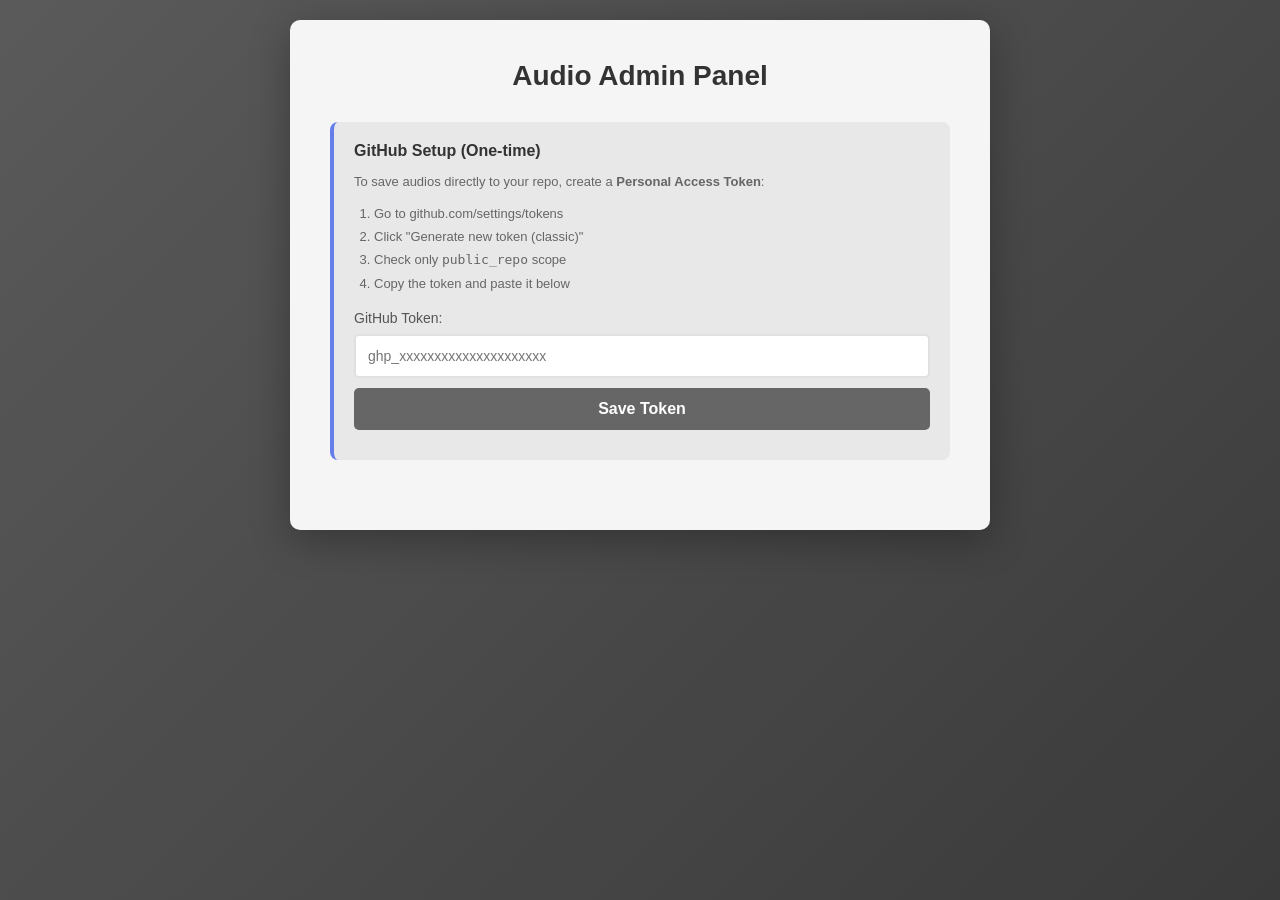
==== admin.html @ 267e03a9 "Add files via upload" ====
<!DOCTYPE html>
<html lang="en">
<head>
    <meta charset="UTF-8">
    <meta name="viewport" content="width=device-width, initial-scale=1.0">
    <title>Audio Admin Panel</title>
    <style>
        * {
            margin: 0;
            padding: 0;
            box-sizing: border-box;
        }

        body {
            font-family: 'Segoe UI', Tahoma, Geneva, Verdana, sans-serif;
            background: linear-gradient(135deg, #5a5a5a 0%, #3a3a3a 100%);
            min-height: 100vh;
            padding: 20px;
        }

        .container {
            max-width: 700px;
            margin: 0 auto;
            background: #f5f5f5;
            border-radius: 10px;
            box-shadow: 0 10px 40px rgba(0, 0, 0, 0.3);
            padding: 40px;
        }

        h1 {
            text-align: center;
            color: #333;
            margin-bottom: 30px;
            font-size: 28px;
        }

        .form-group {
            margin-bottom: 20px;
        }

        label {
            display: block;
            margin-bottom: 8px;
            color: #555;
            font-weight: 500;
            font-size: 14px;
        }

        input, textarea, select {
            width: 100%;
            padding: 12px;
            border: 2px solid #e0e0e0;
            border-radius: 5px;
            font-size: 14px;
            font-family: inherit;
            transition: border-color 0.3s;
        }

        input:focus, textarea:focus, select:focus {
            outline: none;
            border-color: #888;
            box-shadow: 0 0 0 3px rgba(136, 136, 136, 0.1);
        }

        textarea {
            resize: vertical;
            min-height: 100px;
        }

        .form-row {
            display: grid;
            grid-template-columns: 1fr 1fr;
            gap: 15px;
        }

        button {
            width: 100%;
            padding: 12px;
            background: #666;
            color: white;
            border: none;
            border-radius: 5px;
            font-size: 16px;
            font-weight: 600;
            cursor: pointer;
            transition: transform 0.2s, box-shadow 0.2s;
            margin-top: 10px;
        }

        button:hover {
            transform: translateY(-2px);
            box-shadow: 0 5px 20px rgba(0, 0, 0, 0.3);
            background: #555;
        }

        button:disabled {
            opacity: 0.6;
            cursor: not-allowed;
        }

        .setup-section {
            background: #e8e8e8;
            padding: 20px;
            border-radius: 8px;
            margin-bottom: 30px;
            border-left: 4px solid #888;
            border-left: 4px solid #667eea;
        }

        .setup-section h2 {
            font-size: 16px;
            color: #333;
            margin-bottom: 12px;
        }

        .setup-section p {
            font-size: 13px;
            color: #666;
            margin-bottom: 10px;
            line-height: 1.5;
        }

        .setup-section input {
            margin-bottom: 10px;
        }

        .setup-section button {
            margin-top: 0;
        }

        .message {
            padding: 15px;
            border-radius: 5px;
            margin-top: 20px;
            font-weight: 500;
            display: none;
        }

        .message.success {
            background: #d9d9d9;
            color: #333;
            border: 1px solid #bbb;
            display: block;
        }

        .message.error {
            background: #d9d9d9;
            color: #333;
            border: 1px solid #bbb;
            display: block;
        }

        .message.info {
            background: #d9d9d9;
            color: #333;
            border: 1px solid #bbb;
            border: 1px solid #bee5eb;
            display: block;
        }

        .hint {
            font-size: 12px;
            color: #999;
            margin-top: 5px;
        }

        .category-hint {
            background: #f9f9f9;
            padding: 10px;
            border-radius: 3px;
            font-size: 13px;
            color: #666;
            margin-top: 5px;
        }

        .auth-status {
            font-size: 13px;
            color: #999;
            margin-top: 10px;
        }

        .auth-status.connected {
            color: #666;
        }

        .hidden {
            display: none !important;
        }

        a {
            color: #666;
            text-decoration: none;
        }

        a:hover {
            text-decoration: underline;
        }

        /* Mobile styles */
        @media (max-width: 768px) {
            body {
                padding: 12px;
            }

            .container {
                padding: 25px;
            }

            h1 {
                font-size: 22px;
                margin-bottom: 20px;
            }

            .form-row {
                grid-template-columns: 1fr;
                gap: 12px;
            }

            .form-group {
                margin-bottom: 15px;
            }

            label {
                font-size: 13px;
                margin-bottom: 6px;
            }

            input, textarea, select {
                padding: 10px;
                font-size: 13px;
            }

            .setup-section {
                padding: 15px;
                margin-bottom: 20px;
            }

            .setup-section h2 {
                font-size: 14px;
                margin-bottom: 10px;
            }

            .setup-section p {
                font-size: 12px;
                margin-bottom: 8px;
            }

            button {
                padding: 10px;
                font-size: 14px;
            }
        }

        @media (max-width: 480px) {
            body {
                padding: 10px;
            }

            .container {
                padding: 15px;
            }

            h1 {
                font-size: 18px;
                margin-bottom: 15px;
            }

            .form-group {
                margin-bottom: 12px;
            }

            label {
                font-size: 12px;
            }

            input, textarea, select {
                padding: 8px;
                font-size: 12px;
            }

            textarea {
                min-height: 80px;
            }

            .setup-section {
                padding: 12px;
                margin-bottom: 15px;
            }

            .setup-section h2 {
                font-size: 13px;
            }

            .setup-section p {
                font-size: 11px;
            }

            button {
                padding: 8px;
                font-size: 12px;
            }

            .hint {
                font-size: 11px;
            }

            .category-hint {
                padding: 8px;
                font-size: 11px;
            }
        }
    </style>
</head>
<body>
    <div class="container">
        <h1>Audio Admin Panel</h1>

        <!-- GitHub Setup Section -->
        <div id="setupSection" class="setup-section">
            <h2>GitHub Setup (One-time)</h2>
            <p>To save audios directly to your repo, create a <strong>Personal Access Token</strong>:</p>
            <ol style="margin-left: 20px; font-size: 13px; color: #666; line-height: 1.8; margin-bottom: 15px;">
                <li>Go to <a href="https://github.com/settings/tokens" target="_blank">github.com/settings/tokens</a></li>
                <li>Click "Generate new token (classic)"</li>
                <li>Check only <code>public_repo</code> scope</li>
                <li>Copy the token and paste it below</li>
            </ol>
            <div class="form-group" style="margin: 0;">
                <label>GitHub Token:</label>
                <input type="password" id="githubToken" placeholder="ghp_xxxxxxxxxxxxxxxxxxxxx" autocomplete="off">
                <button onclick="saveGitHubToken()">Save Token</button>
                <div class="auth-status" id="authStatus"></div>
            </div>
        </div>

        <!-- Audio Form -->
        <form id="audioForm">
            <div class="form-group">
                <label for="title">Title *</label>
                <input type="text" id="title" name="title" placeholder="e.g., Deep Sleep Story" required>
            </div>

            <div class="form-group">
                <label for="description">Description *</label>
                <textarea id="description" name="description" placeholder="What is this audio about?" required></textarea>
            </div>

            <div class="form-row">
                <div class="form-group">
                    <label for="category">Category *</label>
                    <select id="category" name="category" required>
                        <option value="">Select a category</option>
                        <optgroup label="SFW">
                            <option value="sleep">Sleep</option>
                            <option value="asmr">ASMR</option>
                            <option value="meditation">Meditation</option>
                            <option value="ambiance">Ambiance</option>
                            <option value="story">Story</option>
                            <option value="other">Other</option>
                        </optgroup>
                        <optgroup label="NSFW (18+)">
                            <option value="roleplay">Roleplay</option>
                            <option value="joi">JOI</option>
                            <option value="moaning">Moaning</option>
                            <option value="erotic">Erotic Audio</option>
                            <option value="phone-sex">Phone Sex</option>
                            <option value="fantasy">Fantasy</option>
                        </optgroup>
                    </select>
                </div>

                <div class="form-group">
                    <label for="duration">Duration (MM:SS) *</label>
                    <input type="text" id="duration" name="duration" placeholder="e.g., 28:45" required>
                </div>
            </div>

            <div class="form-group">
                <label for="tags">Tags (comma-separated)</label>
                <input type="text" id="tags" name="tags" placeholder="e.g., sleep, story, relaxation, nature">
                <div class="hint">Add searchable keywords separated by commas</div>
            </div>

            <div class="form-group">
                <label for="soundgasm">Soundgasm URL</label>
                <input type="url" id="soundgasm" name="soundgasmUrl" placeholder="https://soundgasm.net/...">
            </div>

            <div class="form-group">
                <label for="youtube">YouTube URL</label>
                <input type="url" id="youtube" name="youtubeUrl" placeholder="https://youtube.com/watch?v=...">
            </div>

            <button type="submit" id="submitBtn">Add Audio</button>
        </form>

        <div id="message" class="message"></div>
    </div>

    <script>
        // Get GitHub info from URL or localStorage
        let githubToken = localStorage.getItem('githubToken');
        let repoOwner = new URLSearchParams(window.location.search).get('owner');
        let repoName = new URLSearchParams(window.location.search).get('repo');

        // Try to get from localStorage if not in URL
        if (!repoOwner || !repoName) {
            repoOwner = localStorage.getItem('repoOwner');
            repoName = localStorage.getItem('repoName');
        }

        const form = document.getElementById('audioForm');
        const messageDiv = document.getElementById('message');
        const setupSection = document.getElementById('setupSection');

        // Update UI based on setup status
        function updateSetupStatus() {
            if (githubToken && repoOwner && repoName) {
                setupSection.style.display = 'none';
                document.getElementById('authStatus').innerHTML = `Connected to <strong>${repoOwner}/${repoName}</strong>`;
                document.getElementById('authStatus').className = 'auth-status connected';
                form.style.display = 'block';
            } else {
                form.style.display = 'none';
            }
        }

        function saveGitHubToken() {
            const token = document.getElementById('githubToken').value.trim();
            if (!token) {
                showMessage('Please enter a token', 'error');
                return;
            }

            // Validate token and get repo info
            fetch('https://api.github.com/user', {
                headers: { 'Authorization': `token ${token}` }
            })
            .then(res => res.json())
            .then(user => {
                if (!user.login) {
                    showMessage('Invalid token', 'error');
                    return;
                }
                
                // Save token and get repo name
                localStorage.setItem('githubToken', token);
                repoOwner = user.login;
                
                // Ask for repo name with smart default
                const detectedRepo = localStorage.getItem('repoName') || 'site';
                const inputRepo = prompt(`Enter repository name (default: ${detectedRepo}):`, detectedRepo);
                
                if (inputRepo) {
                    repoName = inputRepo;
                    localStorage.setItem('repoOwner', repoOwner);
                    localStorage.setItem('repoName', repoName);
                    
                    githubToken = token;
                    updateSetupStatus();
                    showMessage(`Connected! Ready to add audios.`, 'success');
                }
            })
            .catch(err => {
                showMessage('Invalid token or connection failed', 'error');
            });
        }

        function showMessage(text, type = 'info') {
            messageDiv.className = `message ${type}`;
            messageDiv.textContent = text;
        }

        form.addEventListener('submit', async (e) => {
            e.preventDefault();

            if (!githubToken || !repoOwner || !repoName) {
                showMessage('Please set up your GitHub token first', 'error');
                return;
            }

            const submitBtn = document.getElementById('submitBtn');
            submitBtn.disabled = true;
            submitBtn.textContent = 'Saving...';

            try {
                // 1. Fetch current JSON
                const response = await fetch(
                    `https://api.github.com/repos/${repoOwner}/${repoName}/contents/data/audio-metadata.json`,
                    { headers: { 'Authorization': `token ${githubToken}` } }
                );

                if (!response.ok) {
                    throw new Error('Could not find audio-metadata.json in your repo');
                }

                const fileData = await response.json();
                const currentContent = JSON.parse(atob(fileData.content));

                // 2. Create new audio object
                const allAudios = [...currentContent.sfw, ...currentContent.nsfw];
                const maxId = allAudios.length > 0 ? Math.max(...allAudios.map(a => a.id)) : 0;

                const newAudio = {
                    id: maxId + 1,
                    title: document.getElementById('title').value,
                    description: document.getElementById('description').value,
                    category: document.getElementById('category').value,
                    duration: document.getElementById('duration').value,
                    tags: document.getElementById('tags').value.split(',').map(t => t.trim()).filter(t => t),
                    soundgasmUrl: document.getElementById('soundgasm').value || '',
                    youtubeUrl: document.getElementById('youtube').value || ''
                };

                // 3. Add to appropriate array
                const category = newAudio.category.toLowerCase();
                const nsfwCategories = ['roleplay', 'joi', 'moaning', 'erotic', 'phone-sex', 'fantasy', 'intimate'];
                
                if (nsfwCategories.some(cat => category.includes(cat))) {
                    currentContent.nsfw.push(newAudio);
                } else {
                    currentContent.sfw.push(newAudio);
                }

                // 4. Commit back to GitHub
                const newContent = btoa(JSON.stringify(currentContent, null, 2));
                const commitResponse = await fetch(
                    `https://api.github.com/repos/${repoOwner}/${repoName}/contents/data/audio-metadata.json`,
                    {
                        method: 'PUT',
                        headers: {
                            'Authorization': `token ${githubToken}`,
                            'Content-Type': 'application/json'
                        },
                        body: JSON.stringify({
                            message: `Add audio: ${newAudio.title}`,
                            content: newContent,
                            sha: fileData.sha
                        })
                    }
                );

                if (!commitResponse.ok) {
                    throw new Error('Failed to commit to GitHub');
                }

                showMessage(`Audio added! (ID: ${newAudio.id})`, 'success');
                form.reset();
                submitBtn.disabled = false;
                submitBtn.textContent = 'Add Audio';

            } catch (error) {
                showMessage(`Error: ${error.message}`, 'error');
                submitBtn.disabled = false;
                submitBtn.textContent = 'Add Audio';
            }
        });

        // Initialize
        updateSetupStatus();
    </script>
</body>
</html>
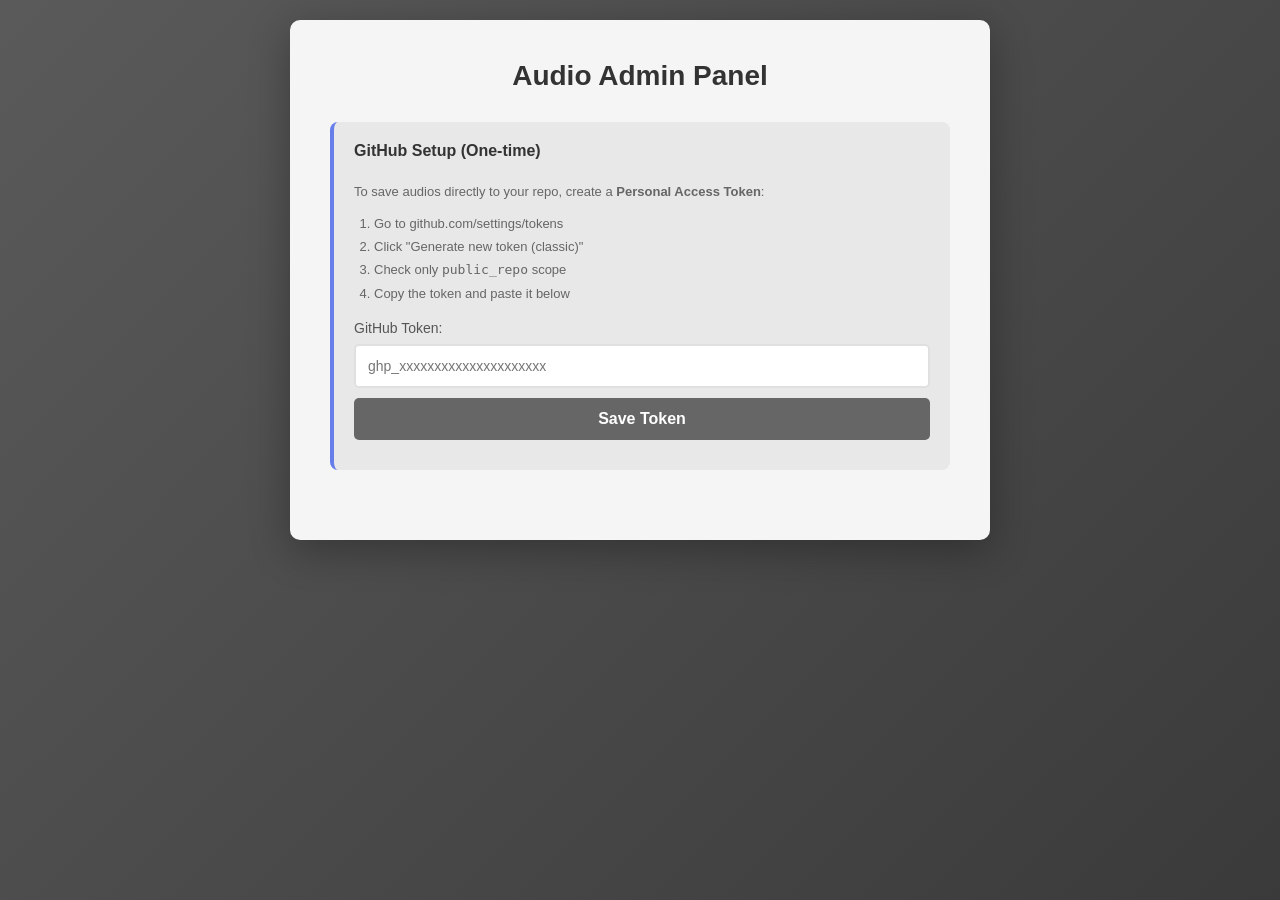
==== commit 4ff6b331: "Add delete entry feature and cache-busting to admin panel" ====
--- a/admin.html
+++ b/admin.html
@@ -1,563 +1,773 @@
-<!DOCTYPE html>
-<html lang="en">
-<head>
-    <meta charset="UTF-8">
-    <meta name="viewport" content="width=device-width, initial-scale=1.0">
-    <title>Audio Admin Panel</title>
-    <style>
-        * {
-            margin: 0;
-            padding: 0;
-            box-sizing: border-box;
-        }
-
-        body {
-            font-family: 'Segoe UI', Tahoma, Geneva, Verdana, sans-serif;
-            background: linear-gradient(135deg, #5a5a5a 0%, #3a3a3a 100%);
-            min-height: 100vh;
-            padding: 20px;
-        }
-
-        .container {
-            max-width: 700px;
-            margin: 0 auto;
-            background: #f5f5f5;
-            border-radius: 10px;
-            box-shadow: 0 10px 40px rgba(0, 0, 0, 0.3);
-            padding: 40px;
-        }
-
-        h1 {
-            text-align: center;
-            color: #333;
-            margin-bottom: 30px;
-            font-size: 28px;
-        }
-
-        .form-group {
-            margin-bottom: 20px;
-        }
-
-        label {
-            display: block;
-            margin-bottom: 8px;
-            color: #555;
-            font-weight: 500;
-            font-size: 14px;
-        }
-
-        input, textarea, select {
-            width: 100%;
-            padding: 12px;
-            border: 2px solid #e0e0e0;
-            border-radius: 5px;
-            font-size: 14px;
-            font-family: inherit;
-            transition: border-color 0.3s;
-        }
-
-        input:focus, textarea:focus, select:focus {
-            outline: none;
-            border-color: #888;
-            box-shadow: 0 0 0 3px rgba(136, 136, 136, 0.1);
-        }
-
-        textarea {
-            resize: vertical;
-            min-height: 100px;
-        }
-
-        .form-row {
-            display: grid;
-            grid-template-columns: 1fr 1fr;
-            gap: 15px;
-        }
-
-        button {
-            width: 100%;
-            padding: 12px;
-            background: #666;
-            color: white;
-            border: none;
-            border-radius: 5px;
-            font-size: 16px;
-            font-weight: 600;
-            cursor: pointer;
-            transition: transform 0.2s, box-shadow 0.2s;
-            margin-top: 10px;
-        }
-
-        button:hover {
-            transform: translateY(-2px);
-            box-shadow: 0 5px 20px rgba(0, 0, 0, 0.3);
-            background: #555;
-        }
-
-        button:disabled {
-            opacity: 0.6;
-            cursor: not-allowed;
-        }
-
-        .setup-section {
-            background: #e8e8e8;
-            padding: 20px;
-            border-radius: 8px;
-            margin-bottom: 30px;
-            border-left: 4px solid #888;
-            border-left: 4px solid #667eea;
-        }
-
-        .setup-section h2 {
-            font-size: 16px;
-            color: #333;
-            margin-bottom: 12px;
-        }
-
-        .setup-section p {
-            font-size: 13px;
-            color: #666;
-            margin-bottom: 10px;
-            line-height: 1.5;
-        }
-
-        .setup-section input {
-            margin-bottom: 10px;
-        }
-
-        .setup-section button {
-            margin-top: 0;
-        }
-
-        .message {
-            padding: 15px;
-            border-radius: 5px;
-            margin-top: 20px;
-            font-weight: 500;
-            display: none;
-        }
-
-        .message.success {
-            background: #d9d9d9;
-            color: #333;
-            border: 1px solid #bbb;
-            display: block;
-        }
-
-        .message.error {
-            background: #d9d9d9;
-            color: #333;
-            border: 1px solid #bbb;
-            display: block;
-        }
-
-        .message.info {
-            background: #d9d9d9;
-            color: #333;
-            border: 1px solid #bbb;
-            border: 1px solid #bee5eb;
-            display: block;
-        }
-
-        .hint {
-            font-size: 12px;
-            color: #999;
-            margin-top: 5px;
-        }
-
-        .category-hint {
-            background: #f9f9f9;
-            padding: 10px;
-            border-radius: 3px;
-            font-size: 13px;
-            color: #666;
-            margin-top: 5px;
-        }
-
-        .auth-status {
-            font-size: 13px;
-            color: #999;
-            margin-top: 10px;
-        }
-
-        .auth-status.connected {
-            color: #666;
-        }
-
-        .hidden {
-            display: none !important;
-        }
-
-        a {
-            color: #666;
-            text-decoration: none;
-        }
-
-        a:hover {
-            text-decoration: underline;
-        }
-
-        /* Mobile styles */
-        @media (max-width: 768px) {
-            body {
-                padding: 12px;
-            }
-
-            .container {
-                padding: 25px;
-            }
-
-            h1 {
-                font-size: 22px;
-                margin-bottom: 20px;
-            }
-
-            .form-row {
-                grid-template-columns: 1fr;
-                gap: 12px;
-            }
-
-            .form-group {
-                margin-bottom: 15px;
-            }
-
-            label {
-                font-size: 13px;
-                margin-bottom: 6px;
-            }
-
-            input, textarea, select {
-                padding: 10px;
-                font-size: 13px;
-            }
-
-            .setup-section {
-                padding: 15px;
-                margin-bottom: 20px;
-            }
-
-            .setup-section h2 {
-                font-size: 14px;
-                margin-bottom: 10px;
-            }
-
-            .setup-section p {
-                font-size: 12px;
-                margin-bottom: 8px;
-            }
-
-            button {
-                padding: 10px;
-                font-size: 14px;
-            }
-        }
-
-        @media (max-width: 480px) {
-            body {
-                padding: 10px;
-            }
-
-            .container {
-                padding: 15px;
-            }
-
-            h1 {
-                font-size: 18px;
-                margin-bottom: 15px;
-            }
-
-            .form-group {
-                margin-bottom: 12px;
-            }
-
-            label {
-                font-size: 12px;
-            }
-
-            input, textarea, select {
-                padding: 8px;
-                font-size: 12px;
-            }
-
-            textarea {
-                min-height: 80px;
-            }
-
-            .setup-section {
-                padding: 12px;
-                margin-bottom: 15px;
-            }
-
-            .setup-section h2 {
-                font-size: 13px;
-            }
-
-            .setup-section p {
-                font-size: 11px;
-            }
-
-            button {
-                padding: 8px;
-                font-size: 12px;
-            }
-
-            .hint {
-                font-size: 11px;
-            }
-
-            .category-hint {
-                padding: 8px;
-                font-size: 11px;
-            }
-        }
-    </style>
-</head>
-<body>
-    <div class="container">
-        <h1>Audio Admin Panel</h1>
-
-        <!-- GitHub Setup Section -->
-        <div id="setupSection" class="setup-section">
-            <h2>GitHub Setup (One-time)</h2>
-            <p>To save audios directly to your repo, create a <strong>Personal Access Token</strong>:</p>
-            <ol style="margin-left: 20px; font-size: 13px; color: #666; line-height: 1.8; margin-bottom: 15px;">
-                <li>Go to <a href="https://github.com/settings/tokens" target="_blank">github.com/settings/tokens</a></li>
-                <li>Click "Generate new token (classic)"</li>
-                <li>Check only <code>public_repo</code> scope</li>
-                <li>Copy the token and paste it below</li>
-            </ol>
-            <div class="form-group" style="margin: 0;">
-                <label>GitHub Token:</label>
-                <input type="password" id="githubToken" placeholder="ghp_xxxxxxxxxxxxxxxxxxxxx" autocomplete="off">
-                <button onclick="saveGitHubToken()">Save Token</button>
-                <div class="auth-status" id="authStatus"></div>
-            </div>
-        </div>
-
-        <!-- Audio Form -->
-        <form id="audioForm">
-            <div class="form-group">
-                <label for="title">Title *</label>
-                <input type="text" id="title" name="title" placeholder="e.g., Deep Sleep Story" required>
-            </div>
-
-            <div class="form-group">
-                <label for="description">Description *</label>
-                <textarea id="description" name="description" placeholder="What is this audio about?" required></textarea>
-            </div>
-
-            <div class="form-row">
-                <div class="form-group">
-                    <label for="category">Category *</label>
-                    <select id="category" name="category" required>
-                        <option value="">Select a category</option>
-                        <optgroup label="SFW">
-                            <option value="sleep">Sleep</option>
-                            <option value="asmr">ASMR</option>
-                            <option value="meditation">Meditation</option>
-                            <option value="ambiance">Ambiance</option>
-                            <option value="story">Story</option>
-                            <option value="other">Other</option>
-                        </optgroup>
-                        <optgroup label="NSFW (18+)">
-                            <option value="roleplay">Roleplay</option>
-                            <option value="joi">JOI</option>
-                            <option value="moaning">Moaning</option>
-                            <option value="erotic">Erotic Audio</option>
-                            <option value="phone-sex">Phone Sex</option>
-                            <option value="fantasy">Fantasy</option>
-                        </optgroup>
-                    </select>
-                </div>
-
-                <div class="form-group">
-                    <label for="duration">Duration (MM:SS) *</label>
-                    <input type="text" id="duration" name="duration" placeholder="e.g., 28:45" required>
-                </div>
-            </div>
-
-            <div class="form-group">
-                <label for="tags">Tags (comma-separated)</label>
-                <input type="text" id="tags" name="tags" placeholder="e.g., sleep, story, relaxation, nature">
-                <div class="hint">Add searchable keywords separated by commas</div>
-            </div>
-
-            <div class="form-group">
-                <label for="soundgasm">Soundgasm URL</label>
-                <input type="url" id="soundgasm" name="soundgasmUrl" placeholder="https://soundgasm.net/...">
-            </div>
-
-            <div class="form-group">
-                <label for="youtube">YouTube URL</label>
-                <input type="url" id="youtube" name="youtubeUrl" placeholder="https://youtube.com/watch?v=...">
-            </div>
-
-            <button type="submit" id="submitBtn">Add Audio</button>
-        </form>
-
-        <div id="message" class="message"></div>
-    </div>
-
-    <script>
-        // Get GitHub info from URL or localStorage
-        let githubToken = localStorage.getItem('githubToken');
-        let repoOwner = new URLSearchParams(window.location.search).get('owner');
-        let repoName = new URLSearchParams(window.location.search).get('repo');
-
-        // Try to get from localStorage if not in URL
-        if (!repoOwner || !repoName) {
-            repoOwner = localStorage.getItem('repoOwner');
-            repoName = localStorage.getItem('repoName');
-        }
-
-        const form = document.getElementById('audioForm');
-        const messageDiv = document.getElementById('message');
-        const setupSection = document.getElementById('setupSection');
-
-        // Update UI based on setup status
-        function updateSetupStatus() {
-            if (githubToken && repoOwner && repoName) {
-                setupSection.style.display = 'none';
-                document.getElementById('authStatus').innerHTML = `Connected to <strong>${repoOwner}/${repoName}</strong>`;
-                document.getElementById('authStatus').className = 'auth-status connected';
-                form.style.display = 'block';
-            } else {
-                form.style.display = 'none';
-            }
-        }
-
-        function saveGitHubToken() {
-            const token = document.getElementById('githubToken').value.trim();
-            if (!token) {
-                showMessage('Please enter a token', 'error');
-                return;
-            }
-
-            // Validate token and get repo info
-            fetch('https://api.github.com/user', {
-                headers: { 'Authorization': `token ${token}` }
-            })
-            .then(res => res.json())
-            .then(user => {
-                if (!user.login) {
-                    showMessage('Invalid token', 'error');
-                    return;
-                }
-                
-                // Save token and get repo name
-                localStorage.setItem('githubToken', token);
-                repoOwner = user.login;
-                
-                // Ask for repo name with smart default
-                const detectedRepo = localStorage.getItem('repoName') || 'site';
-                const inputRepo = prompt(`Enter repository name (default: ${detectedRepo}):`, detectedRepo);
-                
-                if (inputRepo) {
-                    repoName = inputRepo;
-                    localStorage.setItem('repoOwner', repoOwner);
-                    localStorage.setItem('repoName', repoName);
-                    
-                    githubToken = token;
-                    updateSetupStatus();
-                    showMessage(`Connected! Ready to add audios.`, 'success');
-                }
-            })
-            .catch(err => {
-                showMessage('Invalid token or connection failed', 'error');
-            });
-        }
-
-        function showMessage(text, type = 'info') {
-            messageDiv.className = `message ${type}`;
-            messageDiv.textContent = text;
-        }
-
-        form.addEventListener('submit', async (e) => {
-            e.preventDefault();
-
-            if (!githubToken || !repoOwner || !repoName) {
-                showMessage('Please set up your GitHub token first', 'error');
-                return;
-            }
-
-            const submitBtn = document.getElementById('submitBtn');
-            submitBtn.disabled = true;
-            submitBtn.textContent = 'Saving...';
-
-            try {
-                // 1. Fetch current JSON
-                const response = await fetch(
-                    `https://api.github.com/repos/${repoOwner}/${repoName}/contents/data/audio-metadata.json`,
-                    { headers: { 'Authorization': `token ${githubToken}` } }
-                );
-
-                if (!response.ok) {
-                    throw new Error('Could not find audio-metadata.json in your repo');
-                }
-
-                const fileData = await response.json();
-                const currentContent = JSON.parse(atob(fileData.content));
-
-                // 2. Create new audio object
-                const allAudios = [...currentContent.sfw, ...currentContent.nsfw];
-                const maxId = allAudios.length > 0 ? Math.max(...allAudios.map(a => a.id)) : 0;
-
-                const newAudio = {
-                    id: maxId + 1,
-                    title: document.getElementById('title').value,
-                    description: document.getElementById('description').value,
-                    category: document.getElementById('category').value,
-                    duration: document.getElementById('duration').value,
-                    tags: document.getElementById('tags').value.split(',').map(t => t.trim()).filter(t => t),
-                    soundgasmUrl: document.getElementById('soundgasm').value || '',
-                    youtubeUrl: document.getElementById('youtube').value || ''
-                };
-
-                // 3. Add to appropriate array
-                const category = newAudio.category.toLowerCase();
-                const nsfwCategories = ['roleplay', 'joi', 'moaning', 'erotic', 'phone-sex', 'fantasy', 'intimate'];
-                
-                if (nsfwCategories.some(cat => category.includes(cat))) {
-                    currentContent.nsfw.push(newAudio);
-                } else {
-                    currentContent.sfw.push(newAudio);
-                }
-
-                // 4. Commit back to GitHub
-                const newContent = btoa(JSON.stringify(currentContent, null, 2));
-                const commitResponse = await fetch(
-                    `https://api.github.com/repos/${repoOwner}/${repoName}/contents/data/audio-metadata.json`,
-                    {
-                        method: 'PUT',
-                        headers: {
-                            'Authorization': `token ${githubToken}`,
-                            'Content-Type': 'application/json'
-                        },
-                        body: JSON.stringify({
-                            message: `Add audio: ${newAudio.title}`,
-                            content: newContent,
-                            sha: fileData.sha
-                        })
-                    }
-                );
-
-                if (!commitResponse.ok) {
-                    throw new Error('Failed to commit to GitHub');
-                }
-
-                showMessage(`Audio added! (ID: ${newAudio.id})`, 'success');
-                form.reset();
-                submitBtn.disabled = false;
-                submitBtn.textContent = 'Add Audio';
-
-            } catch (error) {
-                showMessage(`Error: ${error.message}`, 'error');
-                submitBtn.disabled = false;
-                submitBtn.textContent = 'Add Audio';
-            }
-        });
-
-        // Initialize
-        updateSetupStatus();
-    </script>
-</body>
-</html>
+<!DOCTYPE html>
+<html lang="en">
+<head>
+    <meta charset="UTF-8">
+    <meta name="viewport" content="width=device-width, initial-scale=1.0">
+    <title>Audio Admin Panel</title>
+    <style>
+        * {
+            margin: 0;
+            padding: 0;
+            box-sizing: border-box;
+        }
+
+        body {
+            font-family: 'Segoe UI', Tahoma, Geneva, Verdana, sans-serif;
+            background: linear-gradient(135deg, #5a5a5a 0%, #3a3a3a 100%);
+            min-height: 100vh;
+            padding: 20px;
+        }
+
+        .container {
+            max-width: 700px;
+            margin: 0 auto;
+            background: #f5f5f5;
+            border-radius: 10px;
+            box-shadow: 0 10px 40px rgba(0, 0, 0, 0.3);
+            padding: 40px;
+        }
+
+        h1 {
+            text-align: center;
+            color: #333;
+            margin-bottom: 30px;
+            font-size: 28px;
+        }
+
+        h2 {
+            color: #333;
+            margin-top: 30px;
+            margin-bottom: 20px;
+            font-size: 20px;
+            border-bottom: 2px solid #ddd;
+            padding-bottom: 10px;
+        }
+
+        .form-group {
+            margin-bottom: 20px;
+        }
+
+        label {
+            display: block;
+            margin-bottom: 8px;
+            color: #555;
+            font-weight: 500;
+            font-size: 14px;
+        }
+
+        input, textarea, select {
+            width: 100%;
+            padding: 12px;
+            border: 2px solid #e0e0e0;
+            border-radius: 5px;
+            font-size: 14px;
+            font-family: inherit;
+            transition: border-color 0.3s;
+        }
+
+        input:focus, textarea:focus, select:focus {
+            outline: none;
+            border-color: #888;
+            box-shadow: 0 0 0 3px rgba(136, 136, 136, 0.1);
+        }
+
+        textarea {
+            resize: vertical;
+            min-height: 100px;
+        }
+
+        .form-row {
+            display: grid;
+            grid-template-columns: 1fr 1fr;
+            gap: 15px;
+        }
+
+        button {
+            width: 100%;
+            padding: 12px;
+            background: #666;
+            color: white;
+            border: none;
+            border-radius: 5px;
+            font-size: 16px;
+            font-weight: 600;
+            cursor: pointer;
+            transition: transform 0.2s, box-shadow 0.2s;
+            margin-top: 10px;
+        }
+
+        button:hover {
+            transform: translateY(-2px);
+            box-shadow: 0 5px 20px rgba(0, 0, 0, 0.3);
+            background: #555;
+        }
+
+        button:disabled {
+            opacity: 0.6;
+            cursor: not-allowed;
+        }
+
+        .delete-btn {
+            background: #c44;
+        }
+
+        .delete-btn:hover {
+            background: #a33;
+        }
+
+        .setup-section {
+            background: #e8e8e8;
+            padding: 20px;
+            border-radius: 8px;
+            margin-bottom: 30px;
+            border-left: 4px solid #888;
+            border-left: 4px solid #667eea;
+        }
+
+        .setup-section h2 {
+            font-size: 16px;
+            color: #333;
+            margin-bottom: 12px;
+            border: none;
+            margin-top: 0;
+        }
+
+        .setup-section p {
+            font-size: 13px;
+            color: #666;
+            margin-bottom: 10px;
+            line-height: 1.5;
+        }
+
+        .setup-section input {
+            margin-bottom: 10px;
+        }
+
+        .setup-section button {
+            margin-top: 0;
+        }
+
+        .message {
+            padding: 15px;
+            border-radius: 5px;
+            margin-top: 20px;
+            font-weight: 500;
+            display: none;
+        }
+
+        .message.success {
+            background: #d9d9d9;
+            color: #333;
+            border: 1px solid #bbb;
+            display: block;
+        }
+
+        .message.error {
+            background: #d9d9d9;
+            color: #333;
+            border: 1px solid #bbb;
+            display: block;
+        }
+
+        .message.info {
+            background: #d9d9d9;
+            color: #333;
+            border: 1px solid #bee5eb;
+            display: block;
+        }
+
+        .hint {
+            font-size: 12px;
+            color: #999;
+            margin-top: 5px;
+        }
+
+        .category-hint {
+            background: #f9f9f9;
+            padding: 10px;
+            border-radius: 3px;
+            font-size: 13px;
+            color: #666;
+            margin-top: 5px;
+        }
+
+        .auth-status {
+            font-size: 13px;
+            color: #999;
+            margin-top: 10px;
+        }
+
+        .auth-status.connected {
+            color: #666;
+        }
+
+        .hidden {
+            display: none !important;
+        }
+
+        a {
+            color: #666;
+            text-decoration: none;
+        }
+
+        a:hover {
+            text-decoration: underline;
+        }
+
+        .audio-list {
+            background: #f9f9f9;
+            border: 1px solid #ddd;
+            border-radius: 5px;
+            max-height: 300px;
+            overflow-y: auto;
+            margin-top: 10px;
+        }
+
+        .audio-item {
+            padding: 10px;
+            border-bottom: 1px solid #e0e0e0;
+            display: flex;
+            justify-content: space-between;
+            align-items: center;
+            font-size: 14px;
+        }
+
+        .audio-item:last-child {
+            border-bottom: none;
+        }
+
+        .audio-item-title {
+            flex: 1;
+            color: #333;
+        }
+
+        .audio-item-category {
+            font-size: 12px;
+            color: #999;
+            margin: 0 10px;
+        }
+
+        .delete-item-btn {
+            background: #c44;
+            color: white;
+            border: none;
+            padding: 5px 10px;
+            border-radius: 3px;
+            cursor: pointer;
+            font-size: 12px;
+            margin-left: 10px;
+        }
+
+        .delete-item-btn:hover {
+            background: #a33;
+        }
+
+        /* Mobile styles */
+        @media (max-width: 768px) {
+            body {
+                padding: 12px;
+            }
+
+            .container {
+                padding: 25px;
+            }
+
+            h1 {
+                font-size: 22px;
+                margin-bottom: 20px;
+            }
+
+            .form-row {
+                grid-template-columns: 1fr;
+                gap: 12px;
+            }
+
+            .form-group {
+                margin-bottom: 15px;
+            }
+
+            label {
+                font-size: 13px;
+                margin-bottom: 6px;
+            }
+
+            input, textarea, select {
+                padding: 10px;
+                font-size: 13px;
+            }
+
+            .setup-section {
+                padding: 15px;
+                margin-bottom: 20px;
+            }
+
+            .setup-section h2 {
+                font-size: 14px;
+                margin-bottom: 10px;
+            }
+
+            .setup-section p {
+                font-size: 12px;
+                margin-bottom: 8px;
+            }
+
+            button {
+                padding: 10px;
+                font-size: 14px;
+            }
+
+            .audio-item {
+                flex-direction: column;
+                align-items: flex-start;
+            }
+
+            .delete-item-btn {
+                margin-left: 0;
+                margin-top: 8px;
+                width: 100%;
+            }
+        }
+
+        @media (max-width: 480px) {
+            body {
+                padding: 10px;
+            }
+
+            .container {
+                padding: 15px;
+            }
+
+            h1 {
+                font-size: 18px;
+                margin-bottom: 15px;
+            }
+
+            .form-group {
+                margin-bottom: 12px;
+            }
+
+            label {
+                font-size: 12px;
+            }
+
+            input, textarea, select {
+                padding: 8px;
+                font-size: 12px;
+            }
+
+            textarea {
+                min-height: 80px;
+            }
+
+            .setup-section {
+                padding: 12px;
+                margin-bottom: 15px;
+            }
+
+            .setup-section h2 {
+                font-size: 13px;
+            }
+
+            .setup-section p {
+                font-size: 11px;
+            }
+
+            button {
+                padding: 8px;
+                font-size: 12px;
+            }
+
+            .hint {
+                font-size: 11px;
+            }
+
+            .category-hint {
+                padding: 8px;
+                font-size: 11px;
+            }
+        }
+    </style>
+</head>
+<body>
+    <div class="container">
+        <h1>Audio Admin Panel</h1>
+
+        <!-- GitHub Setup Section -->
+        <div id="setupSection" class="setup-section">
+            <h2>GitHub Setup (One-time)</h2>
+            <p>To save audios directly to your repo, create a <strong>Personal Access Token</strong>:</p>
+            <ol style="margin-left: 20px; font-size: 13px; color: #666; line-height: 1.8; margin-bottom: 15px;">
+                <li>Go to <a href="https://github.com/settings/tokens" target="_blank">github.com/settings/tokens</a></li>
+                <li>Click "Generate new token (classic)"</li>
+                <li>Check only <code>public_repo</code> scope</li>
+                <li>Copy the token and paste it below</li>
+            </ol>
+            <div class="form-group" style="margin: 0;">
+                <label>GitHub Token:</label>
+                <input type="password" id="githubToken" placeholder="ghp_xxxxxxxxxxxxxxxxxxxxx" autocomplete="off">
+                <button onclick="saveGitHubToken()">Save Token</button>
+                <div class="auth-status" id="authStatus"></div>
+            </div>
+        </div>
+
+        <!-- Audio Form -->
+        <form id="audioForm">
+            <h2>Add New Audio</h2>
+            <div class="form-group">
+                <label for="title">Title *</label>
+                <input type="text" id="title" name="title" placeholder="e.g., Deep Sleep Story" required>
+            </div>
+
+            <div class="form-group">
+                <label for="description">Description *</label>
+                <textarea id="description" name="description" placeholder="What is this audio about?" required></textarea>
+            </div>
+
+            <div class="form-row">
+                <div class="form-group">
+                    <label for="category">Category *</label>
+                    <select id="category" name="category" required>
+                        <option value="">Select a category</option>
+                        <optgroup label="SFW">
+                            <option value="sleep">Sleep</option>
+                            <option value="asmr">ASMR</option>
+                            <option value="meditation">Meditation</option>
+                            <option value="ambiance">Ambiance</option>
+                            <option value="story">Story</option>
+                            <option value="other">Other</option>
+                        </optgroup>
+                        <optgroup label="NSFW (18+)">
+                            <option value="roleplay">Roleplay</option>
+                            <option value="joi">JOI</option>
+                            <option value="moaning">Moaning</option>
+                            <option value="erotic">Erotic Audio</option>
+                            <option value="phone-sex">Phone Sex</option>
+                            <option value="fantasy">Fantasy</option>
+                        </optgroup>
+                    </select>
+                </div>
+
+                <div class="form-group">
+                    <label for="duration">Duration (MM:SS) *</label>
+                    <input type="text" id="duration" name="duration" placeholder="e.g., 28:45" required>
+                </div>
+            </div>
+
+            <div class="form-group">
+                <label for="tags">Tags (comma-separated)</label>
+                <input type="text" id="tags" name="tags" placeholder="e.g., sleep, story, relaxation, nature">
+                <div class="hint">Add searchable keywords separated by commas</div>
+            </div>
+
+            <div class="form-group">
+                <label for="soundgasm">Soundgasm URL</label>
+                <input type="url" id="soundgasm" name="soundgasmUrl" placeholder="https://soundgasm.net/...">
+            </div>
+
+            <div class="form-group">
+                <label for="youtube">YouTube URL</label>
+                <input type="url" id="youtube" name="youtubeUrl" placeholder="https://youtube.com/watch?v=...">
+            </div>
+
+            <button type="submit" id="submitBtn">Add Audio</button>
+        </form>
+
+        <!-- Delete Section -->
+        <div id="deleteSection" class="hidden">
+            <h2>Remove Audio</h2>
+            <div class="form-group">
+                <label for="filterAudios">Search and delete entries:</label>
+                <input type="text" id="filterAudios" placeholder="Search by title..." autocomplete="off">
+            </div>
+            <div class="audio-list" id="audioList"></div>
+        </div>
+
+        <div id="message" class="message"></div>
+    </div>
+
+    <script>
+        // Get GitHub info from URL or localStorage
+        let githubToken = localStorage.getItem('githubToken');
+        let repoOwner = new URLSearchParams(window.location.search).get('owner');
+        let repoName = new URLSearchParams(window.location.search).get('repo');
+        let currentAudioData = null;
+
+        // Try to get from localStorage if not in URL
+        if (!repoOwner || !repoName) {
+            repoOwner = localStorage.getItem('repoOwner');
+            repoName = localStorage.getItem('repoName');
+        }
+
+        const form = document.getElementById('audioForm');
+        const messageDiv = document.getElementById('message');
+        const setupSection = document.getElementById('setupSection');
+        const deleteSection = document.getElementById('deleteSection');
+        const audioList = document.getElementById('audioList');
+        const filterInput = document.getElementById('filterAudios');
+
+        // Update UI based on setup status
+        function updateSetupStatus() {
+            if (githubToken && repoOwner && repoName) {
+                setupSection.style.display = 'none';
+                document.getElementById('authStatus').innerHTML = `Connected to <strong>${repoOwner}/${repoName}</strong>`;
+                document.getElementById('authStatus').className = 'auth-status connected';
+                form.style.display = 'block';
+                deleteSection.classList.remove('hidden');
+                loadAudiosForDelete();
+            } else {
+                form.style.display = 'none';
+                deleteSection.classList.add('hidden');
+            }
+        }
+
+        function saveGitHubToken() {
+            const token = document.getElementById('githubToken').value.trim();
+            if (!token) {
+                showMessage('Please enter a token', 'error');
+                return;
+            }
+
+            // Validate token and get repo info
+            fetch('https://api.github.com/user', {
+                headers: { 'Authorization': `token ${token}` }
+            })
+            .then(res => res.json())
+            .then(user => {
+                if (!user.login) {
+                    showMessage('Invalid token', 'error');
+                    return;
+                }
+                
+                // Save token and get repo name
+                localStorage.setItem('githubToken', token);
+                repoOwner = user.login;
+                
+                // Ask for repo name with smart default
+                const detectedRepo = localStorage.getItem('repoName') || 'site';
+                const inputRepo = prompt(`Enter repository name (default: ${detectedRepo}):`, detectedRepo);
+                
+                if (inputRepo) {
+                    repoName = inputRepo;
+                    localStorage.setItem('repoOwner', repoOwner);
+                    localStorage.setItem('repoName', repoName);
+                    
+                    githubToken = token;
+                    updateSetupStatus();
+                    showMessage(`Connected! Ready to add audios.`, 'success');
+                }
+            })
+            .catch(err => {
+                showMessage('Invalid token or connection failed', 'error');
+            });
+        }
+
+        function showMessage(text, type = 'info') {
+            messageDiv.className = `message ${type}`;
+            messageDiv.textContent = text;
+        }
+
+        async function loadAudiosForDelete() {
+            try {
+                const response = await fetch(
+                    `https://api.github.com/repos/${repoOwner}/${repoName}/contents/data/audio-metadata.json`,
+                    { headers: { 'Authorization': `token ${githubToken}` } }
+                );
+
+                if (!response.ok) {
+                    throw new Error('Could not load audios');
+                }
+
+                const fileData = await response.json();
+                currentAudioData = {
+                    ...JSON.parse(atob(fileData.content)),
+                    sha: fileData.sha
+                };
+
+                displayAudiosForDelete('');
+            } catch (error) {
+                console.error('Error loading audios:', error);
+            }
+        }
+
+        function displayAudiosForDelete(searchTerm) {
+            if (!currentAudioData) return;
+
+            const allAudios = [
+                ...currentAudioData.sfw.map(a => ({ ...a, type: 'sfw' })),
+                ...currentAudioData.nsfw.map(a => ({ ...a, type: 'nsfw' }))
+            ];
+
+            const filtered = allAudios.filter(a =>
+                a.title.toLowerCase().includes(searchTerm.toLowerCase())
+            );
+
+            audioList.innerHTML = '';
+            
+            if (filtered.length === 0) {
+                audioList.innerHTML = '<div style="padding: 10px; color: #999;">No audios found</div>';
+                return;
+            }
+
+            filtered.forEach(audio => {
+                const item = document.createElement('div');
+                item.className = 'audio-item';
+                item.innerHTML = `
+                    <div>
+                        <div class="audio-item-title">${audio.title}</div>
+                        <div class="audio-item-category">${audio.type.toUpperCase()} • ${audio.category}</div>
+                    </div>
+                    <button type="button" class="delete-item-btn" onclick="deleteAudio(${audio.id}, '${audio.type}')">Delete</button>
+                `;
+                audioList.appendChild(item);
+            });
+        }
+
+        function filterAudioList() {
+            const searchTerm = filterInput.value;
+            displayAudiosForDelete(searchTerm);
+        }
+
+        async function deleteAudio(id, type) {
+            if (!confirm('Are you sure you want to delete this audio?')) {
+                return;
+            }
+
+            try {
+                // Remove from appropriate array
+                const index = currentAudioData[type].findIndex(a => a.id === id);
+                if (index > -1) {
+                    currentAudioData[type].splice(index, 1);
+                }
+
+                // Prepare updated content
+                const updatedContent = {
+                    sfw: currentAudioData.sfw,
+                    nsfw: currentAudioData.nsfw
+                };
+
+                // Commit back to GitHub
+                const newContent = btoa(JSON.stringify(updatedContent, null, 2));
+                const commitResponse = await fetch(
+                    `https://api.github.com/repos/${repoOwner}/${repoName}/contents/data/audio-metadata.json`,
+                    {
+                        method: 'PUT',
+                        headers: {
+                            'Authorization': `token ${githubToken}`,
+                            'Content-Type': 'application/json'
+                        },
+                        body: JSON.stringify({
+                            message: `Delete audio entry (ID: ${id})`,
+                            content: newContent,
+                            sha: currentAudioData.sha
+                        })
+                    }
+                );
+
+                if (!commitResponse.ok) {
+                    throw new Error('Failed to delete from GitHub');
+                }
+
+                const newFileData = await commitResponse.json();
+                currentAudioData.sha = newFileData.content.sha;
+
+                showMessage(`Audio deleted successfully (ID: ${id})`, 'success');
+                displayAudiosForDelete(filterInput.value);
+            } catch (error) {
+                showMessage(`Error: ${error.message}`, 'error');
+            }
+        }
+
+        form.addEventListener('submit', async (e) => {
+            e.preventDefault();
+
+            if (!githubToken || !repoOwner || !repoName) {
+                showMessage('Please set up your GitHub token first', 'error');
+                return;
+            }
+
+            const submitBtn = document.getElementById('submitBtn');
+            submitBtn.disabled = true;
+            submitBtn.textContent = 'Saving...';
+
+            try {
+                // 1. Fetch current JSON
+                const response = await fetch(
+                    `https://api.github.com/repos/${repoOwner}/${repoName}/contents/data/audio-metadata.json`,
+                    { headers: { 'Authorization': `token ${githubToken}` } }
+                );
+
+                if (!response.ok) {
+                    throw new Error('Could not find audio-metadata.json in your repo');
+                }
+
+                const fileData = await response.json();
+                const content = JSON.parse(atob(fileData.content));
+
+                // 2. Create new audio object
+                const allAudios = [...content.sfw, ...content.nsfw];
+                const maxId = allAudios.length > 0 ? Math.max(...allAudios.map(a => a.id)) : 0;
+
+                const newAudio = {
+                    id: maxId + 1,
+                    title: document.getElementById('title').value,
+                    description: document.getElementById('description').value,
+                    category: document.getElementById('category').value,
+                    duration: document.getElementById('duration').value,
+                    tags: document.getElementById('tags').value.split(',').map(t => t.trim()).filter(t => t),
+                    soundgasmUrl: document.getElementById('soundgasm').value || '',
+                    youtubeUrl: document.getElementById('youtube').value || ''
+                };
+
+                // 3. Add to appropriate array
+                const category = newAudio.category.toLowerCase();
+                const nsfwCategories = ['roleplay', 'joi', 'moaning', 'erotic', 'phone-sex', 'fantasy', 'intimate'];
+                
+                if (nsfwCategories.some(cat => category.includes(cat))) {
+                    content.nsfw.push(newAudio);
+                } else {
+                    content.sfw.push(newAudio);
+                }
+
+                // 4. Commit back to GitHub
+                const newContent = btoa(JSON.stringify(content, null, 2));
+                const commitResponse = await fetch(
+                    `https://api.github.com/repos/${repoOwner}/${repoName}/contents/data/audio-metadata.json`,
+                    {
+                        method: 'PUT',
+                        headers: {
+                            'Authorization': `token ${githubToken}`,
+                            'Content-Type': 'application/json'
+                        },
+                        body: JSON.stringify({
+                            message: `Add audio: ${newAudio.title}`,
+                            content: newContent,
+                            sha: fileData.sha
+                        })
+                    }
+                );
+
+                if (!commitResponse.ok) {
+                    throw new Error('Failed to commit to GitHub');
+                }
+
+                showMessage(`Audio added! (ID: ${newAudio.id})`, 'success');
+                form.reset();
+                submitBtn.disabled = false;
+                submitBtn.textContent = 'Add Audio';
+                loadAudiosForDelete();
+
+            } catch (error) {
+                showMessage(`Error: ${error.message}`, 'error');
+                submitBtn.disabled = false;
+                submitBtn.textContent = 'Add Audio';
+            }
+        });
+
+        // Filter setup
+        filterInput.addEventListener('input', filterAudioList);
+
+        // Initialize
+        updateSetupStatus();
+    </script>
+</body>
+</html>
